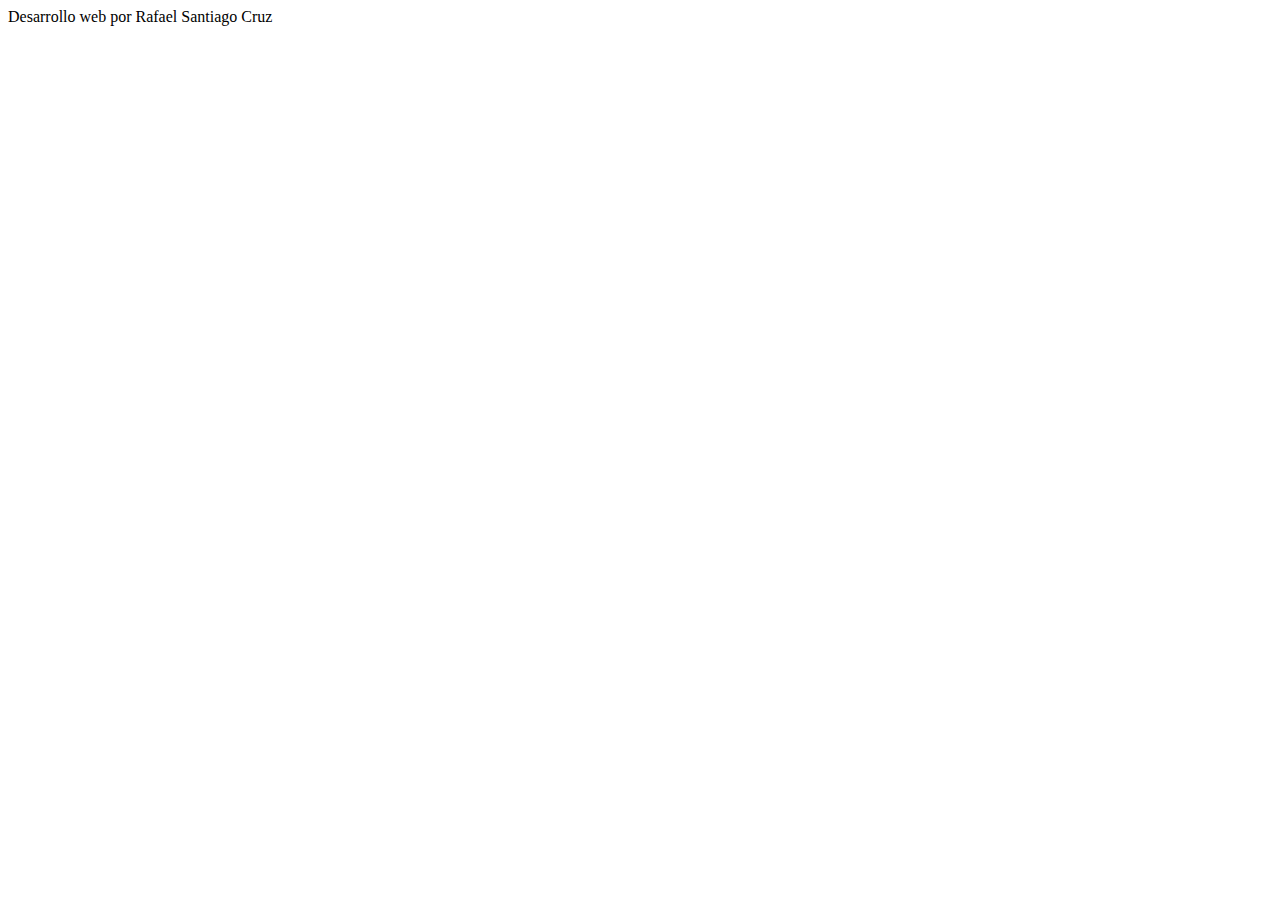
==== index.html @ 0404aa1d "Actualizando el formato del index.html" ====
<!DOCTYPE html>
<html lang="en">
<head>
    <meta charset="UTF-8">
    <meta http-equiv="X-UA-Compatible" content="IE=edge">
    <meta name="viewport" content="width=device-width, initial-scale=1.0">
    <title>Rafael Santiago Cruz Proyectos desarrollados en HTML, CSS, PHP y MySQL</title>
</head>
<body>
    <h>Desarrollo web por Rafael Santiago Cruz</h>
</body>
</html>
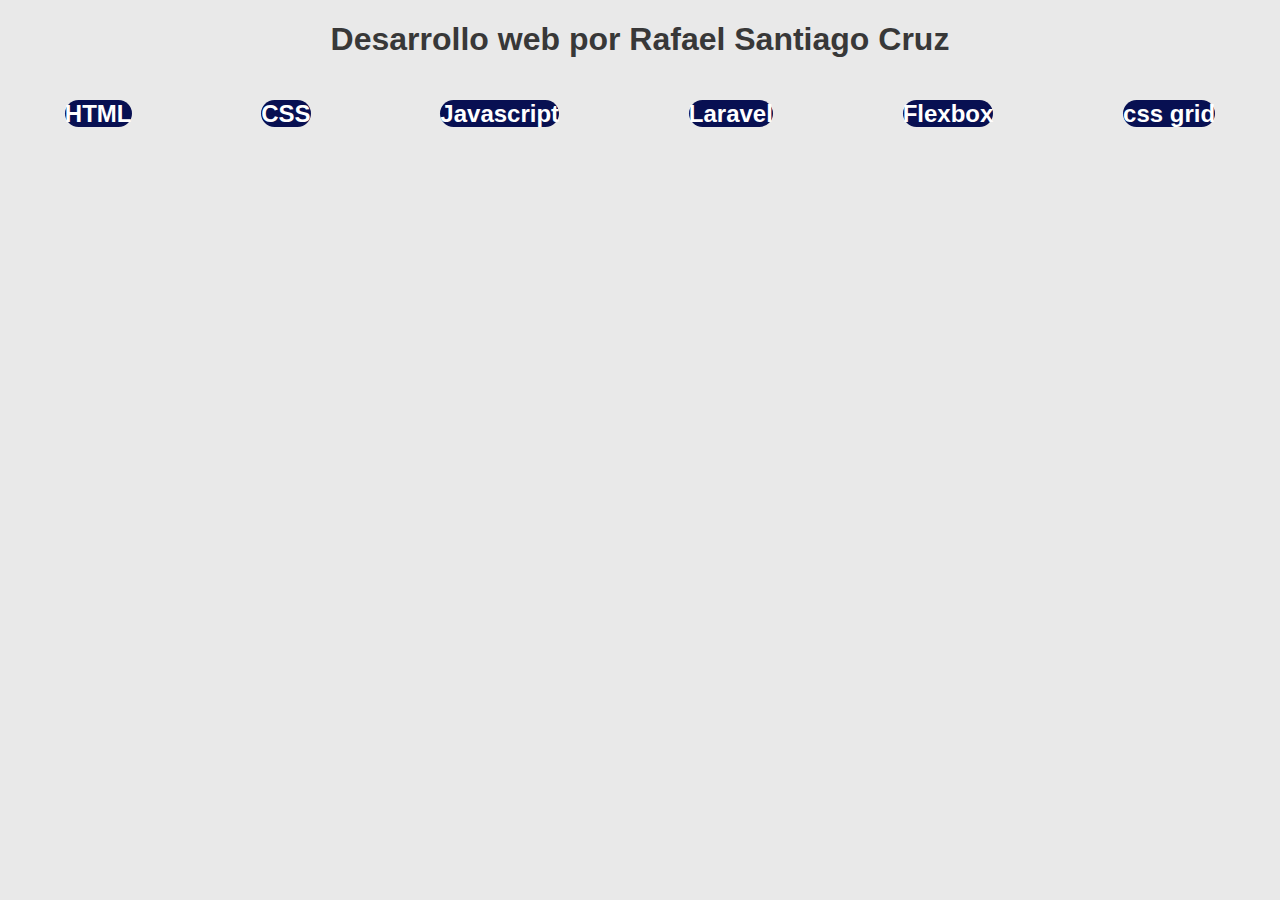
==== commit 584afc76: "Aplicando estilos a la pagina de inicio y agregando las categorias del proyecto" ====
--- a/index.html
+++ b/index.html
@@ -1,12 +1,27 @@
 <!DOCTYPE html>
-<html lang="en">
+<html lang="es">
+
 <head>
     <meta charset="UTF-8">
     <meta http-equiv="X-UA-Compatible" content="IE=edge">
     <meta name="viewport" content="width=device-width, initial-scale=1.0">
+    <link rel="stylesheet" href="./css/estilos.css">
+    <link rel="stylesheet" href="./css/normalize.css">
     <title>Rafael Santiago Cruz Proyectos desarrollados en HTML, CSS, PHP y MySQL</title>
 </head>
+
 <body>
-    <h>Desarrollo web por Rafael Santiago Cruz</h>
+    <header class="encabezado">
+        <h1>Desarrollo web por Rafael Santiago Cruz</h1>
+    </header>
+    <section class="container">
+        <h2 class="categorias">HTML</h2>
+        <h2 class="categorias">CSS</h2>
+        <h2 class="categorias">Javascript</h2>
+        <h2 class="categorias">Laravel</h2>
+        <h2 class="categorias">Flexbox</h2>
+        <h2 class="categorias">css grid</h2>
+    </section>
 </body>
+
 </html>--- a/css/estilos.css
+++ b/css/estilos.css
@@ -0,0 +1,50 @@
+body {
+  background-color: #f1f1f1;
+  font-family: -apple-system, BlinkMacSystemFont, 'Segoe UI', Roboto, Oxygen, Ubuntu, Cantarell, 'Open Sans', 'Helvetica Neue', sans-serif;
+  font-size: 16px;
+}
+
+.encabezado, .container {
+  display: flex;
+  flex-wrap: wrap;
+  justify-content: space-around;
+  align-content: center;
+  text-align: center;
+  color: rgb(56, 56, 56);
+}
+.categorias{
+    color: white;
+    background-color: rgb(8, 16, 82);
+    border-radius: 25px;
+}
+/*Dispositivos moviles*/
+@media (min-width: 200px) and (max-width: 480px) { 
+    .categorias{
+        padding: 5% 5%;
+        margin: 1rem 1rem;
+        font-size: 15px;
+        
+    }
+ }
+@media (min-width: 480px) {
+  body {
+    background-color: rgb(255, 220, 65);
+  }
+}
+@media (min-width: 768px) {
+  body {
+    background-color: chartreuse;
+  }
+}
+
+@media (min-width: 1024px) {
+  body {
+    background-color: rgb(128, 57, 57);
+  }
+}
+
+@media (min-width: 1200px) {
+  body {
+    background-color: rgb(233, 233, 233);
+  }
+}
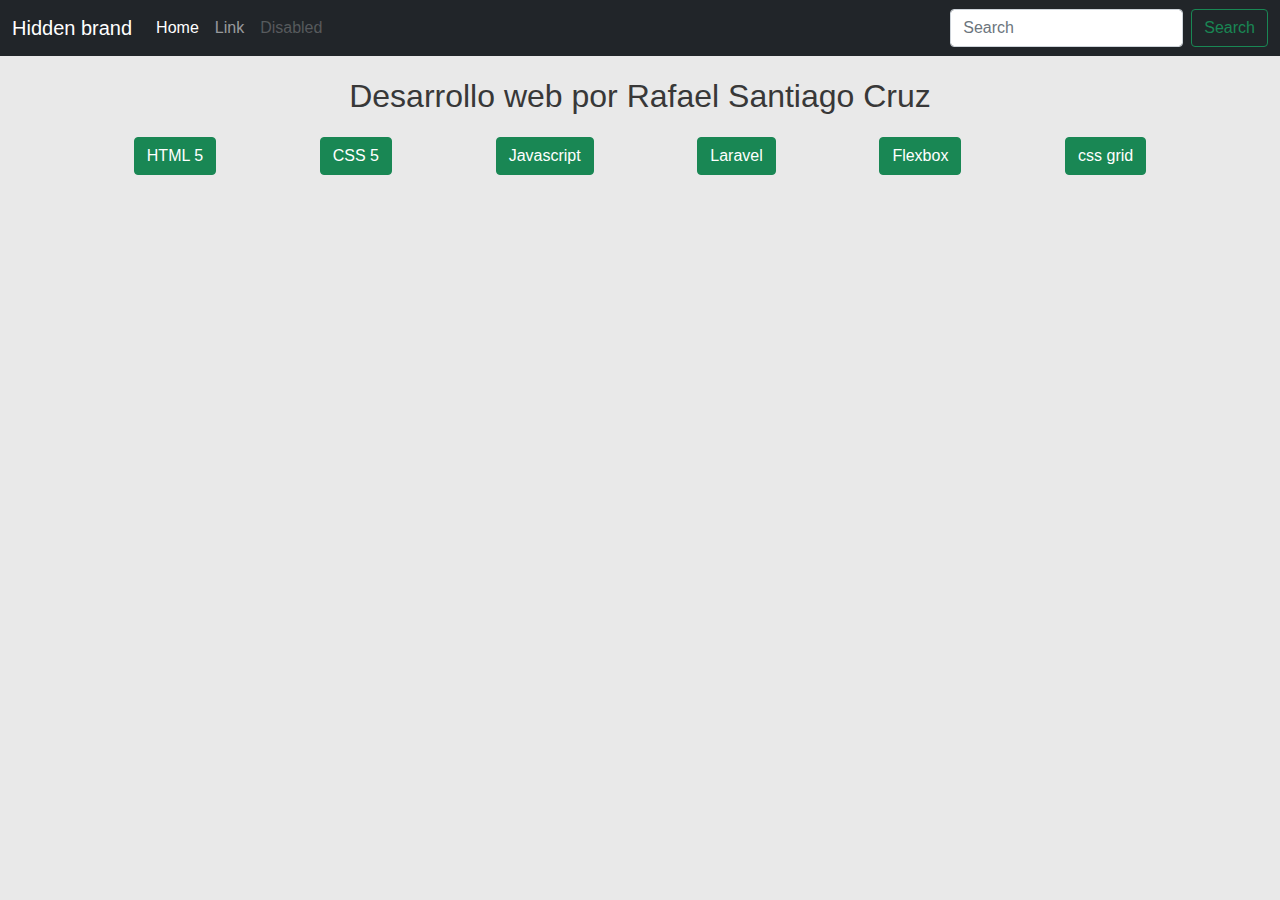
==== commit 5893a3fe: "Agregando boostrap y agregando un menu" ====
--- a/index.html
+++ b/index.html
@@ -5,23 +5,56 @@
     <meta charset="UTF-8">
     <meta http-equiv="X-UA-Compatible" content="IE=edge">
     <meta name="viewport" content="width=device-width, initial-scale=1.0">
+    <link rel="stylesheet" href="./css/bootstrap.min.css" />
     <link rel="stylesheet" href="./css/estilos.css">
     <link rel="stylesheet" href="./css/normalize.css">
     <title>Rafael Santiago Cruz Proyectos desarrollados en HTML, CSS, PHP y MySQL</title>
 </head>
 
 <body>
+    <nav class="navbar navbar-expand-lg navbar-light bg-light navbar navbar-dark bg-dark">
+        <div class="container-fluid">
+            <button class="navbar-toggler" type="button" data-bs-toggle="collapse" data-bs-target="#navbarTogglerDemo01"
+                aria-controls="navbarTogglerDemo01" aria-expanded="false" aria-label="Toggle navigation">
+                <span class="navbar-toggler-icon"></span>
+            </button>
+            <div class="collapse navbar-collapse" id="navbarTogglerDemo01">
+                <a class="navbar-brand" href="#">Hidden brand</a>
+                <ul class="navbar-nav me-auto mb-2 mb-lg-0">
+                    <li class="nav-item">
+                        <a class="nav-link active" aria-current="page" href="#">Home</a>
+                    </li>
+                    <li class="nav-item">
+                        <a class="nav-link" href="#">Link</a>
+                    </li>
+                    <li class="nav-item">
+                        <a class="nav-link disabled" href="#" tabindex="-1" aria-disabled="true">Disabled</a>
+                    </li>
+                </ul>
+                <form class="d-flex">
+                    <input class="form-control me-2" type="search" placeholder="Search" aria-label="Search">
+                    <button class="btn btn-outline-success" type="submit">Search</button>
+                </form>
+            </div>
+        </div>
+    </nav>
     <header class="encabezado">
         <h1>Desarrollo web por Rafael Santiago Cruz</h1>
     </header>
     <section class="container">
-        <h2 class="categorias">HTML</h2>
-        <h2 class="categorias">CSS</h2>
-        <h2 class="categorias">Javascript</h2>
-        <h2 class="categorias">Laravel</h2>
-        <h2 class="categorias">Flexbox</h2>
-        <h2 class="categorias">css grid</h2>
+        <h2 class="btn btn-success">HTML 5</h2>
+        <h2 class="btn btn-success">CSS 5</h2>
+        <h2 class="btn btn-success">Javascript</h2>
+        <h2 class="btn btn-success">Laravel</h2>
+        <h2 class="btn btn-success">Flexbox</h2>
+        <h2 class="btn btn-success">css grid</h2>
     </section>
+    <script src="https://cdn.jsdelivr.net/npm/@popperjs/core@2.9.2/dist/umd/popper.min.js"
+        integrity="sha384-IQsoLXl5PILFhosVNubq5LC7Qb9DXgDA9i+tQ8Zj3iwWAwPtgFTxbJ8NT4GN1R8p"
+        crossorigin="anonymous"></script>
+    <script src="https://cdn.jsdelivr.net/npm/bootstrap@5.0.1/dist/js/bootstrap.min.js"
+        integrity="sha384-Atwg2Pkwv9vp0ygtn1JAojH0nYbwNJLPhwyoVbhoPwBhjQPR5VtM2+xf0Uwh9KtT"
+        crossorigin="anonymous"></script>
 </body>
 
 </html>--- a/css/estilos.css
+++ b/css/estilos.css
@@ -20,9 +20,9 @@
 /*Dispositivos moviles*/
 @media (min-width: 200px) and (max-width: 480px) { 
     .categorias{
-        padding: 5% 5%;
+        padding: 1rem 1rem;
         margin: 1rem 1rem;
-        font-size: 15px;
+        font-size: 20px;
         
     }
  }
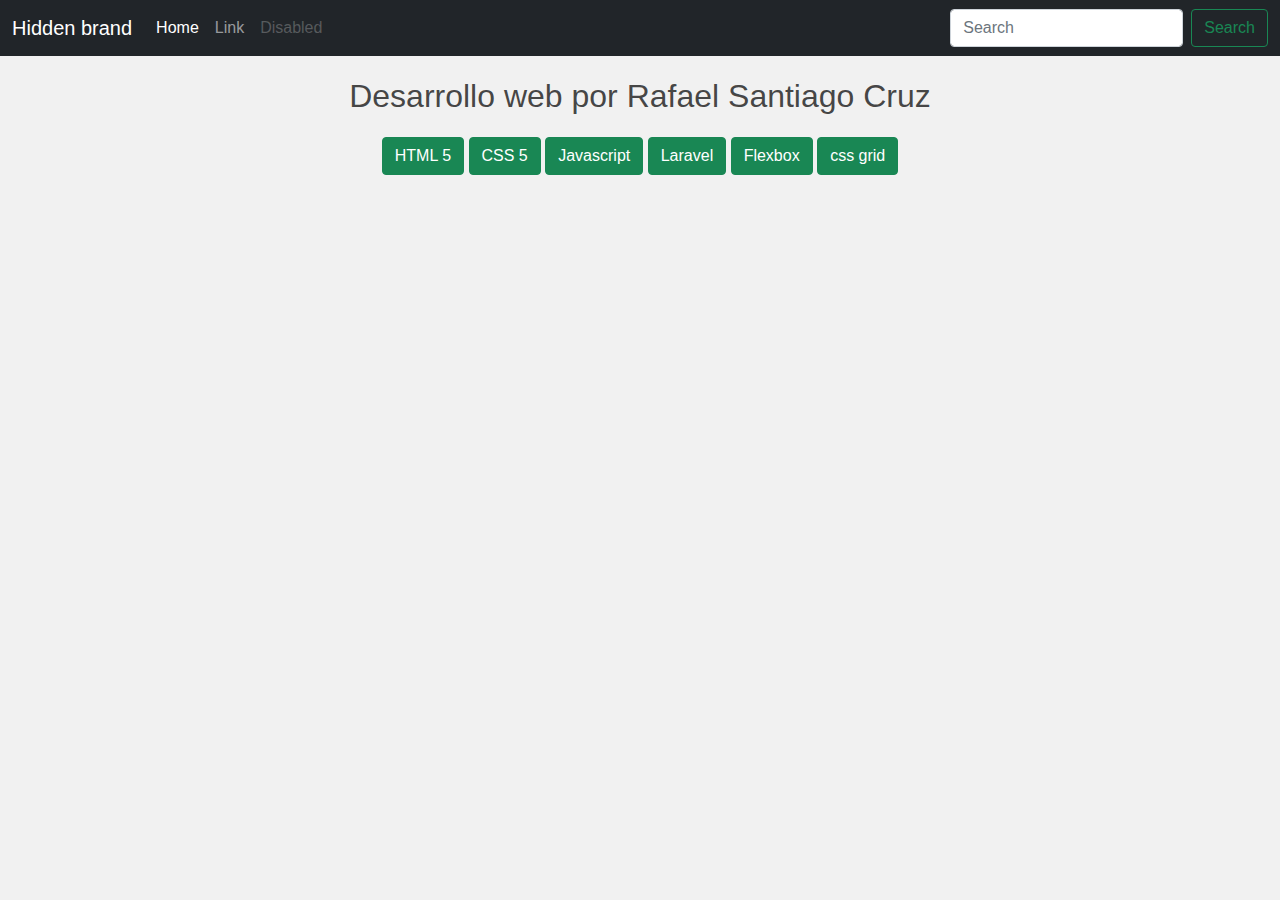
==== commit 1052c227: "Modificando estilos CSS con bootstrap" ====
--- a/index.html
+++ b/index.html
@@ -41,7 +41,7 @@
     <header class="encabezado">
         <h1>Desarrollo web por Rafael Santiago Cruz</h1>
     </header>
-    <section class="container">
+    <section class="container-fluid">
         <h2 class="btn btn-success">HTML 5</h2>
         <h2 class="btn btn-success">CSS 5</h2>
         <h2 class="btn btn-success">Javascript</h2>
--- a/css/estilos.css
+++ b/css/estilos.css
@@ -1,50 +1,45 @@
 body {
   background-color: #f1f1f1;
-  font-family: -apple-system, BlinkMacSystemFont, 'Segoe UI', Roboto, Oxygen, Ubuntu, Cantarell, 'Open Sans', 'Helvetica Neue', sans-serif;
+  font-family: -apple-system, BlinkMacSystemFont, "Segoe UI", Roboto, Oxygen,
+    Ubuntu, Cantarell, "Open Sans", "Helvetica Neue", sans-serif;
   font-size: 16px;
 }
 
-.encabezado, .container {
+.encabezado {
   display: flex;
   flex-wrap: wrap;
   justify-content: space-around;
   align-content: center;
   text-align: center;
-  color: rgb(56, 56, 56);
+  color: rgba(14, 13, 13, 0.774);
 }
-.categorias{
-    color: white;
-    background-color: rgb(8, 16, 82);
-    border-radius: 25px;
+.categorias {
+  color: white;
+  background-color: rgb(8, 16, 82);
+  border-radius: 25px;
 }
 /*Dispositivos moviles*/
-@media (min-width: 200px) and (max-width: 480px) { 
-    .categorias{
-        padding: 1rem 1rem;
-        margin: 1rem 1rem;
-        font-size: 20px;
-        
-    }
- }
+@media (min-width: 200px) and (max-width: 480px) {
+  .container-fluid {
+    flex-wrap: wrap;
+    justify-content: space-around;
+    align-content: center;
+    text-align: center;;
+  }
+}
 @media (min-width: 480px) {
-  body {
-    background-color: rgb(255, 220, 65);
+  .container-fluid {
+    flex-wrap: wrap;
+    justify-content: space-around;
+    align-content: center;
+    text-align: center;;
   }
 }
 @media (min-width: 768px) {
-  body {
-    background-color: chartreuse;
-  }
 }
 
 @media (min-width: 1024px) {
-  body {
-    background-color: rgb(128, 57, 57);
-  }
 }
 
 @media (min-width: 1200px) {
-  body {
-    background-color: rgb(233, 233, 233);
-  }
 }
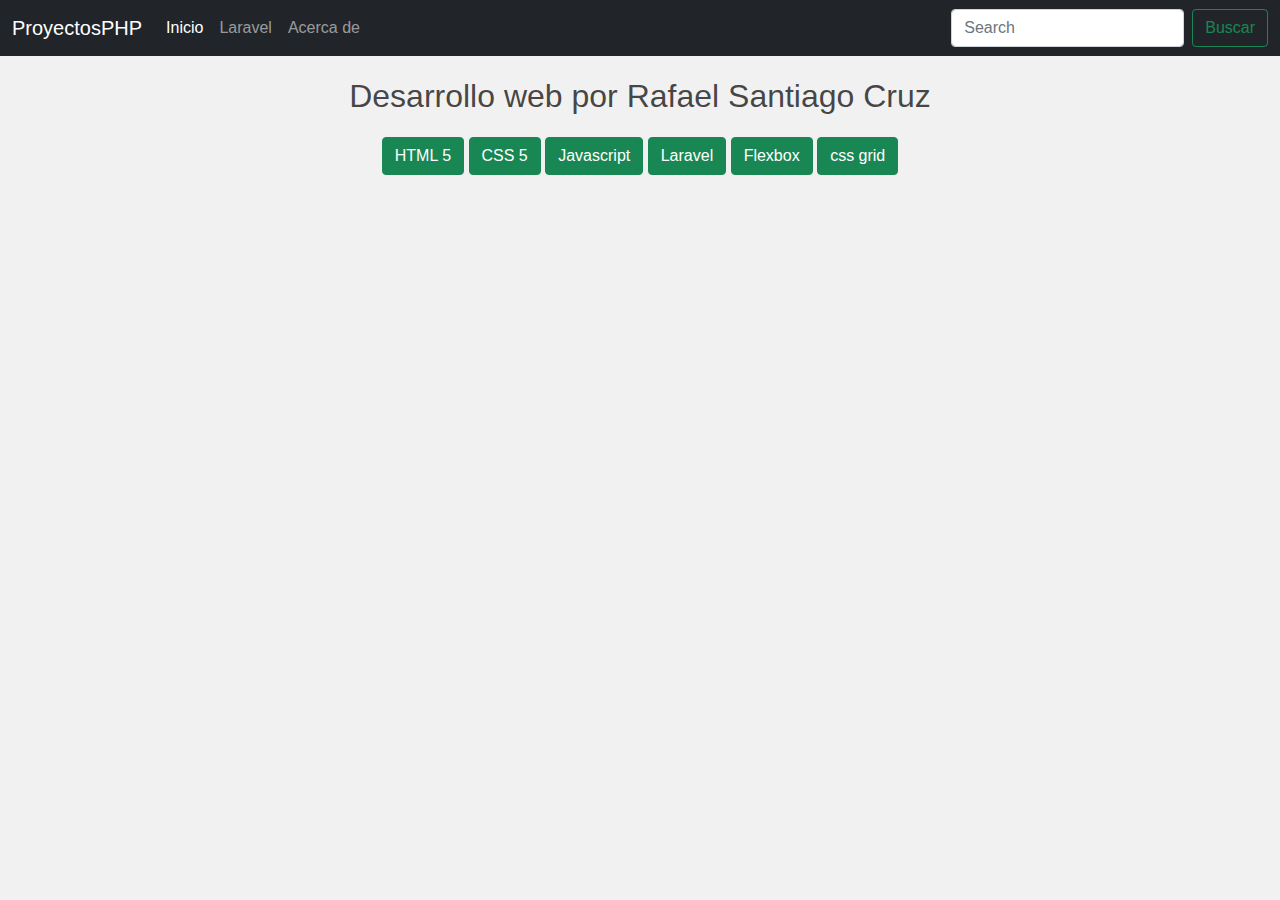
==== commit fa49fb95: "Modificando el texto del menu principal del proyectophp" ====
--- a/index.html
+++ b/index.html
@@ -19,21 +19,21 @@
                 <span class="navbar-toggler-icon"></span>
             </button>
             <div class="collapse navbar-collapse" id="navbarTogglerDemo01">
-                <a class="navbar-brand" href="#">Hidden brand</a>
+                <a class="navbar-brand" href="#">ProyectosPHP</a>
                 <ul class="navbar-nav me-auto mb-2 mb-lg-0">
                     <li class="nav-item">
-                        <a class="nav-link active" aria-current="page" href="#">Home</a>
+                        <a class="nav-link active" aria-current="page" href="#">Inicio</a>
                     </li>
                     <li class="nav-item">
-                        <a class="nav-link" href="#">Link</a>
+                        <a class="nav-link" href="./laravelp1/public/">Laravel</a>
                     </li>
                     <li class="nav-item">
-                        <a class="nav-link disabled" href="#" tabindex="-1" aria-disabled="true">Disabled</a>
+                        <a class="nav-link sctive" href="#" tabindex="-1">Acerca de</a>
                     </li>
                 </ul>
                 <form class="d-flex">
                     <input class="form-control me-2" type="search" placeholder="Search" aria-label="Search">
-                    <button class="btn btn-outline-success" type="submit">Search</button>
+                    <button class="btn btn-outline-success" type="submit">Buscar</button>
                 </form>
             </div>
         </div>
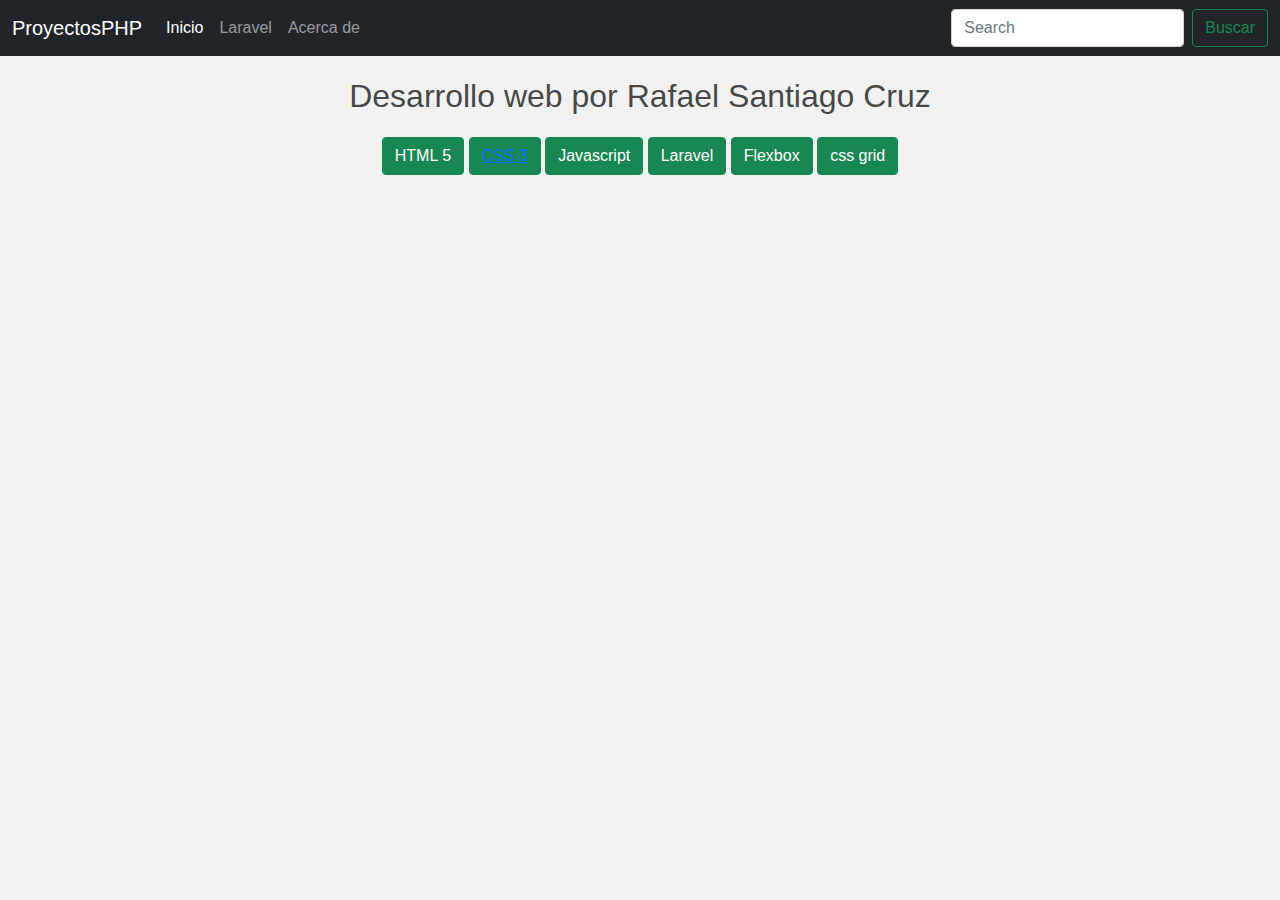
==== commit 1884fc3e: "Agregando proyecto css solo index.html" ====
--- a/index.html
+++ b/index.html
@@ -43,7 +43,7 @@
     </header>
     <section class="container-fluid">
         <h2 class="btn btn-success">HTML 5</h2>
-        <h2 class="btn btn-success">CSS 5</h2>
+        <h2 class="btn btn-success"><a href="./proyectos/css/index.html">CSS 3</a></h2>
         <h2 class="btn btn-success">Javascript</h2>
         <h2 class="btn btn-success">Laravel</h2>
         <h2 class="btn btn-success">Flexbox</h2>
